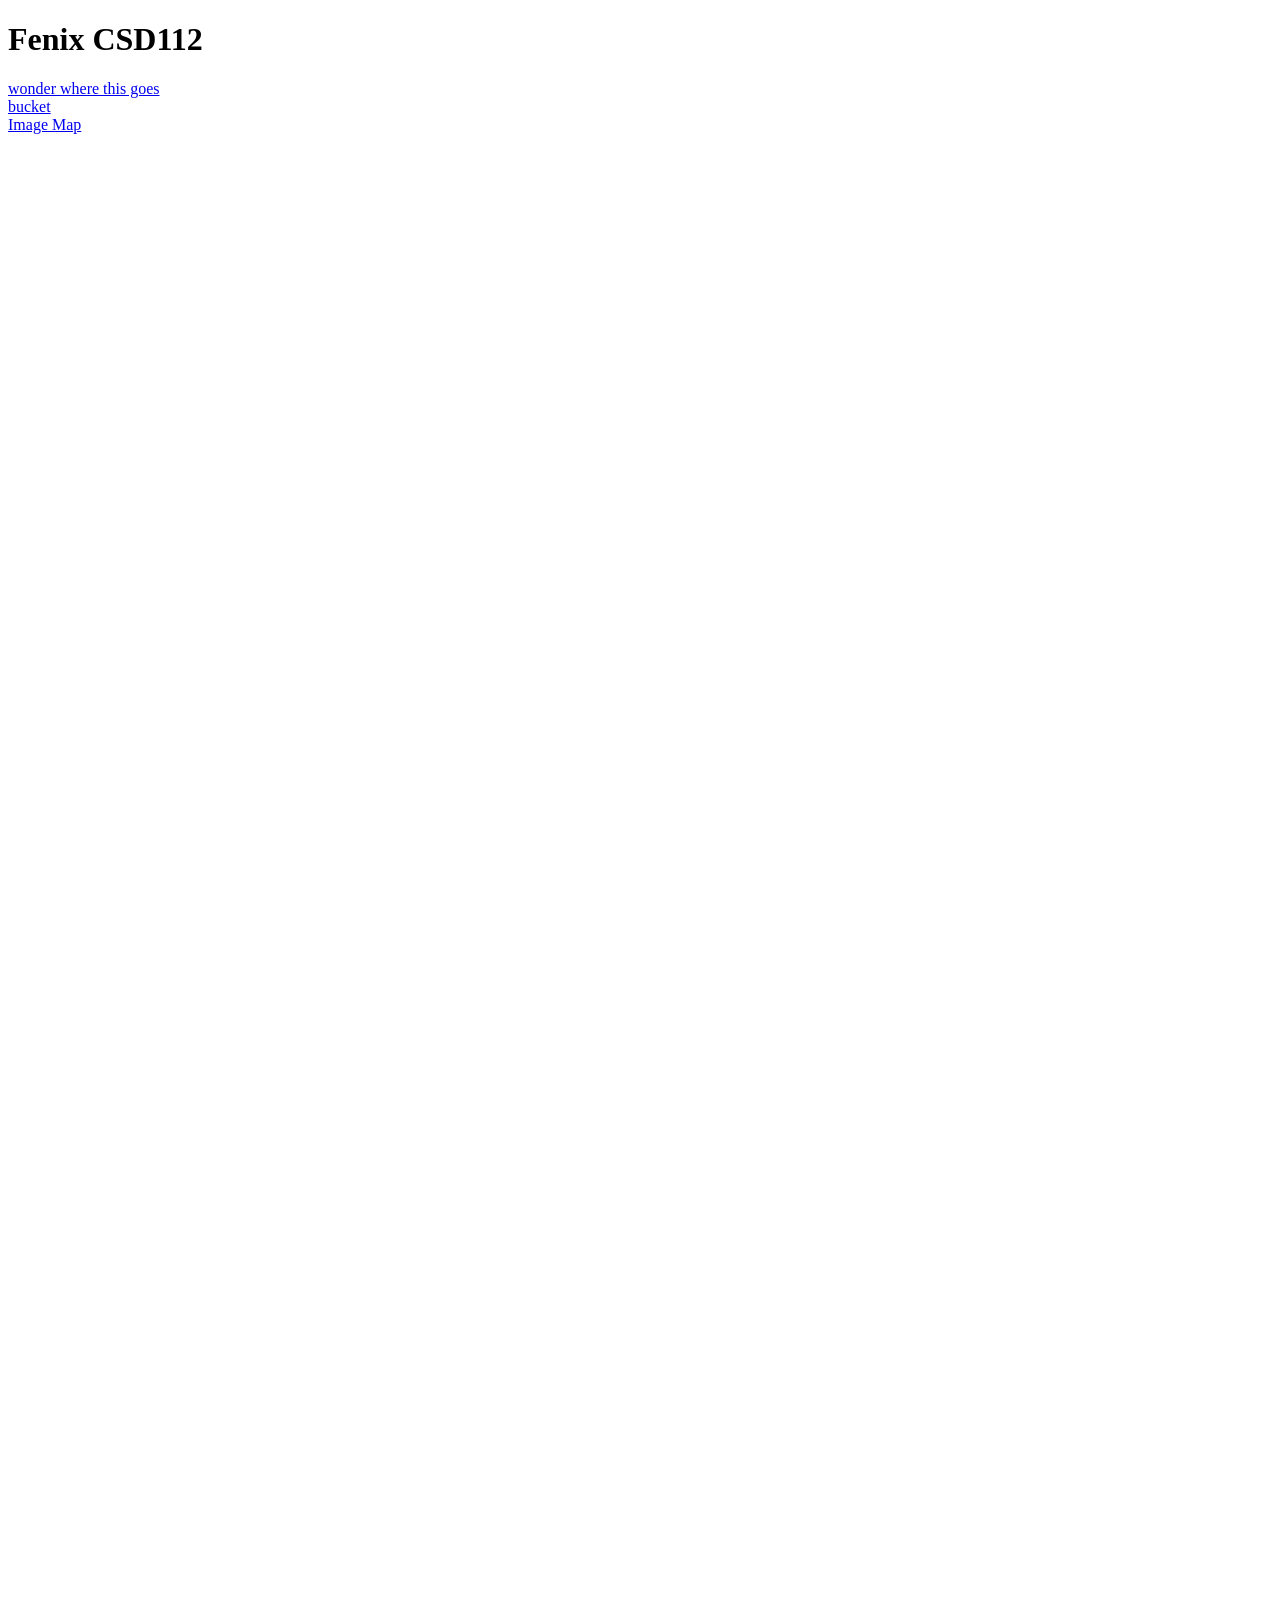
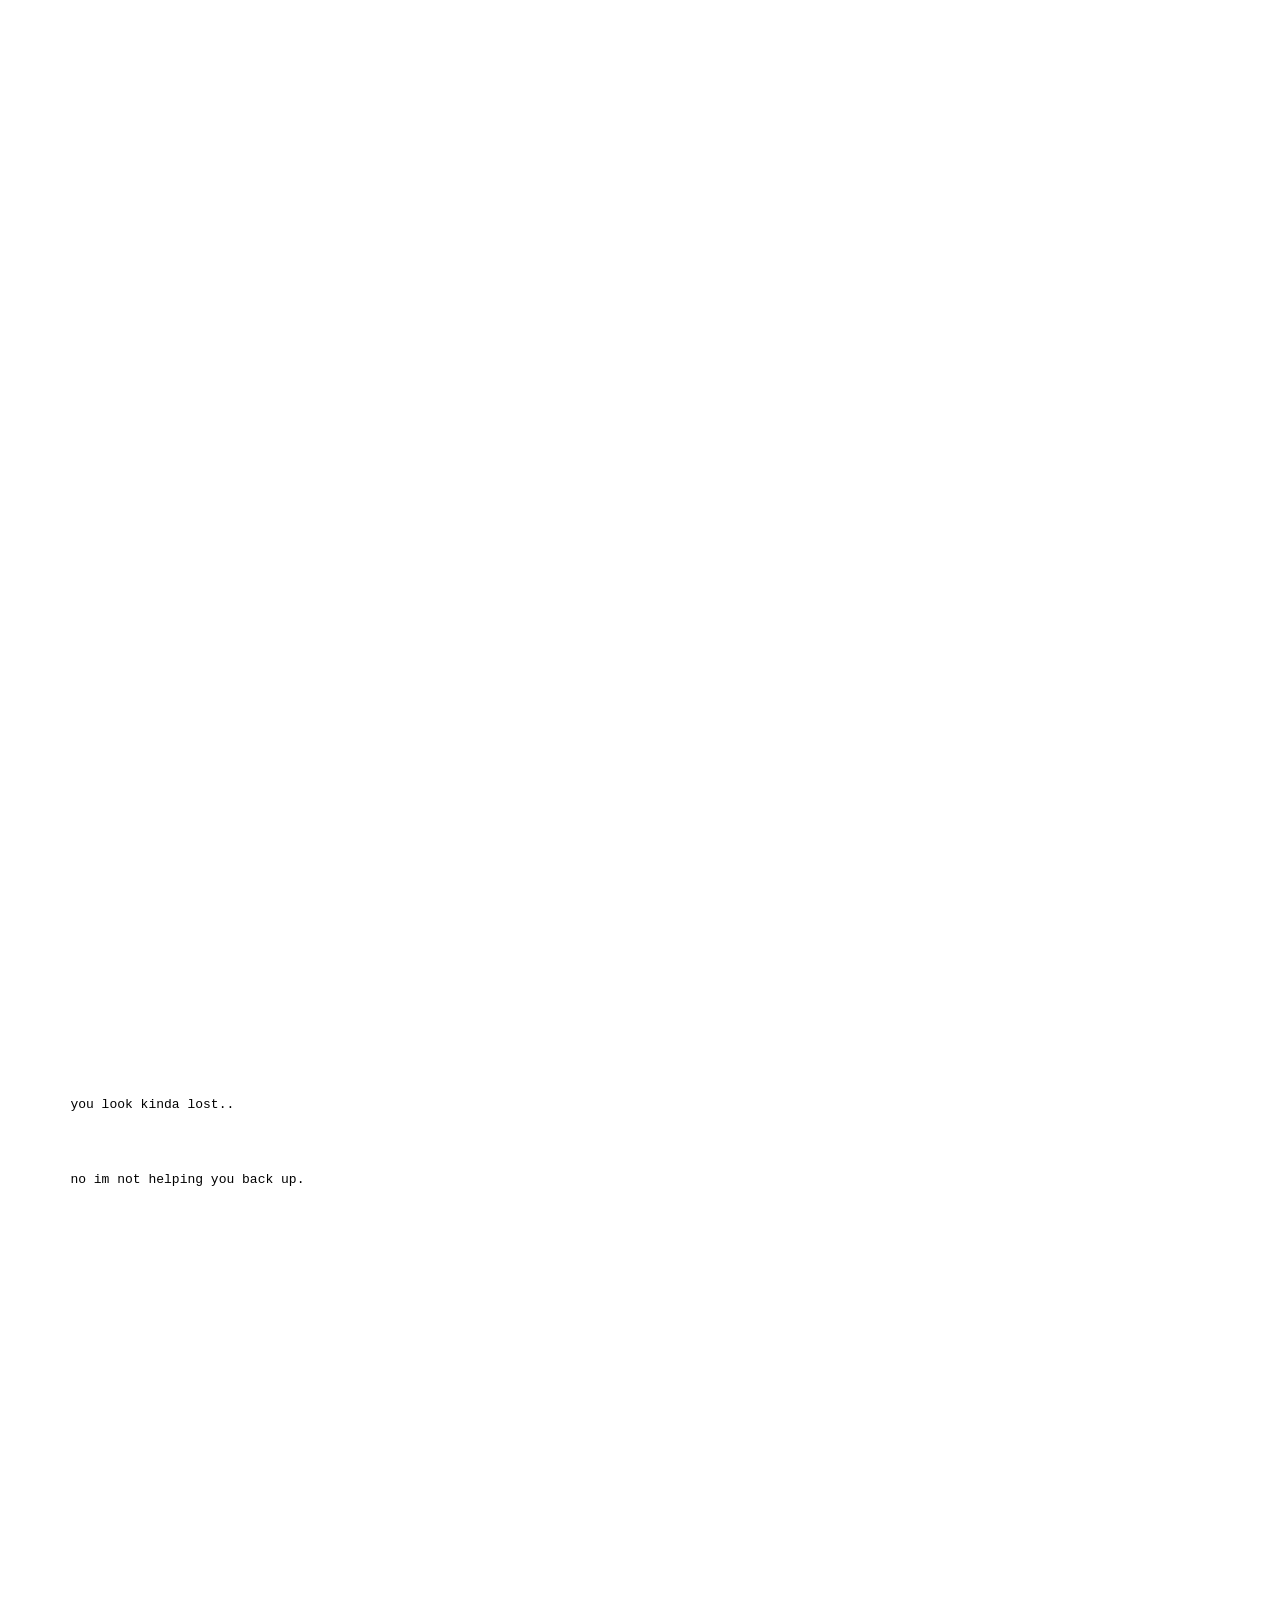
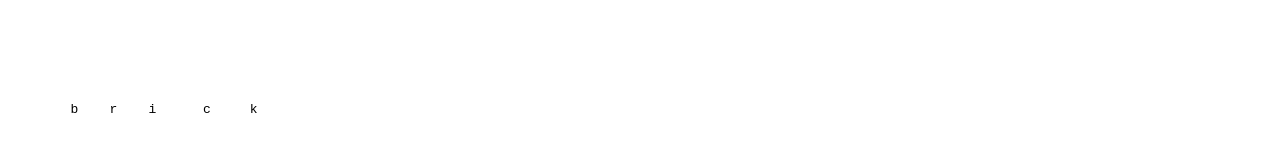
==== index.html @ 857279d4 "save it" ====
<!DOCTYPE html>
<html lang="en">
<head>
    <meta charset="UTF-8">
    <meta name="viewport" content="width=device-width, initial-scale=1.0">
    <title>Document</title>
</head>
<body>
    <h1>Fenix CSD112</h1>
    <a href="Html\about.html">wonder where this goes</a>
    <br>
    <a href="#bottomOfwell">bucket</a>
    <br>
    <a href="Html\imagemap.html">Image Map</a>
    <pre>










































































































































































        you look kinda lost..




        no im not helping you back up.













































































































































        b    r    i      c     k
    </pre>
    <h2 id="bottomOfwell"></h2>
</body>
</html>
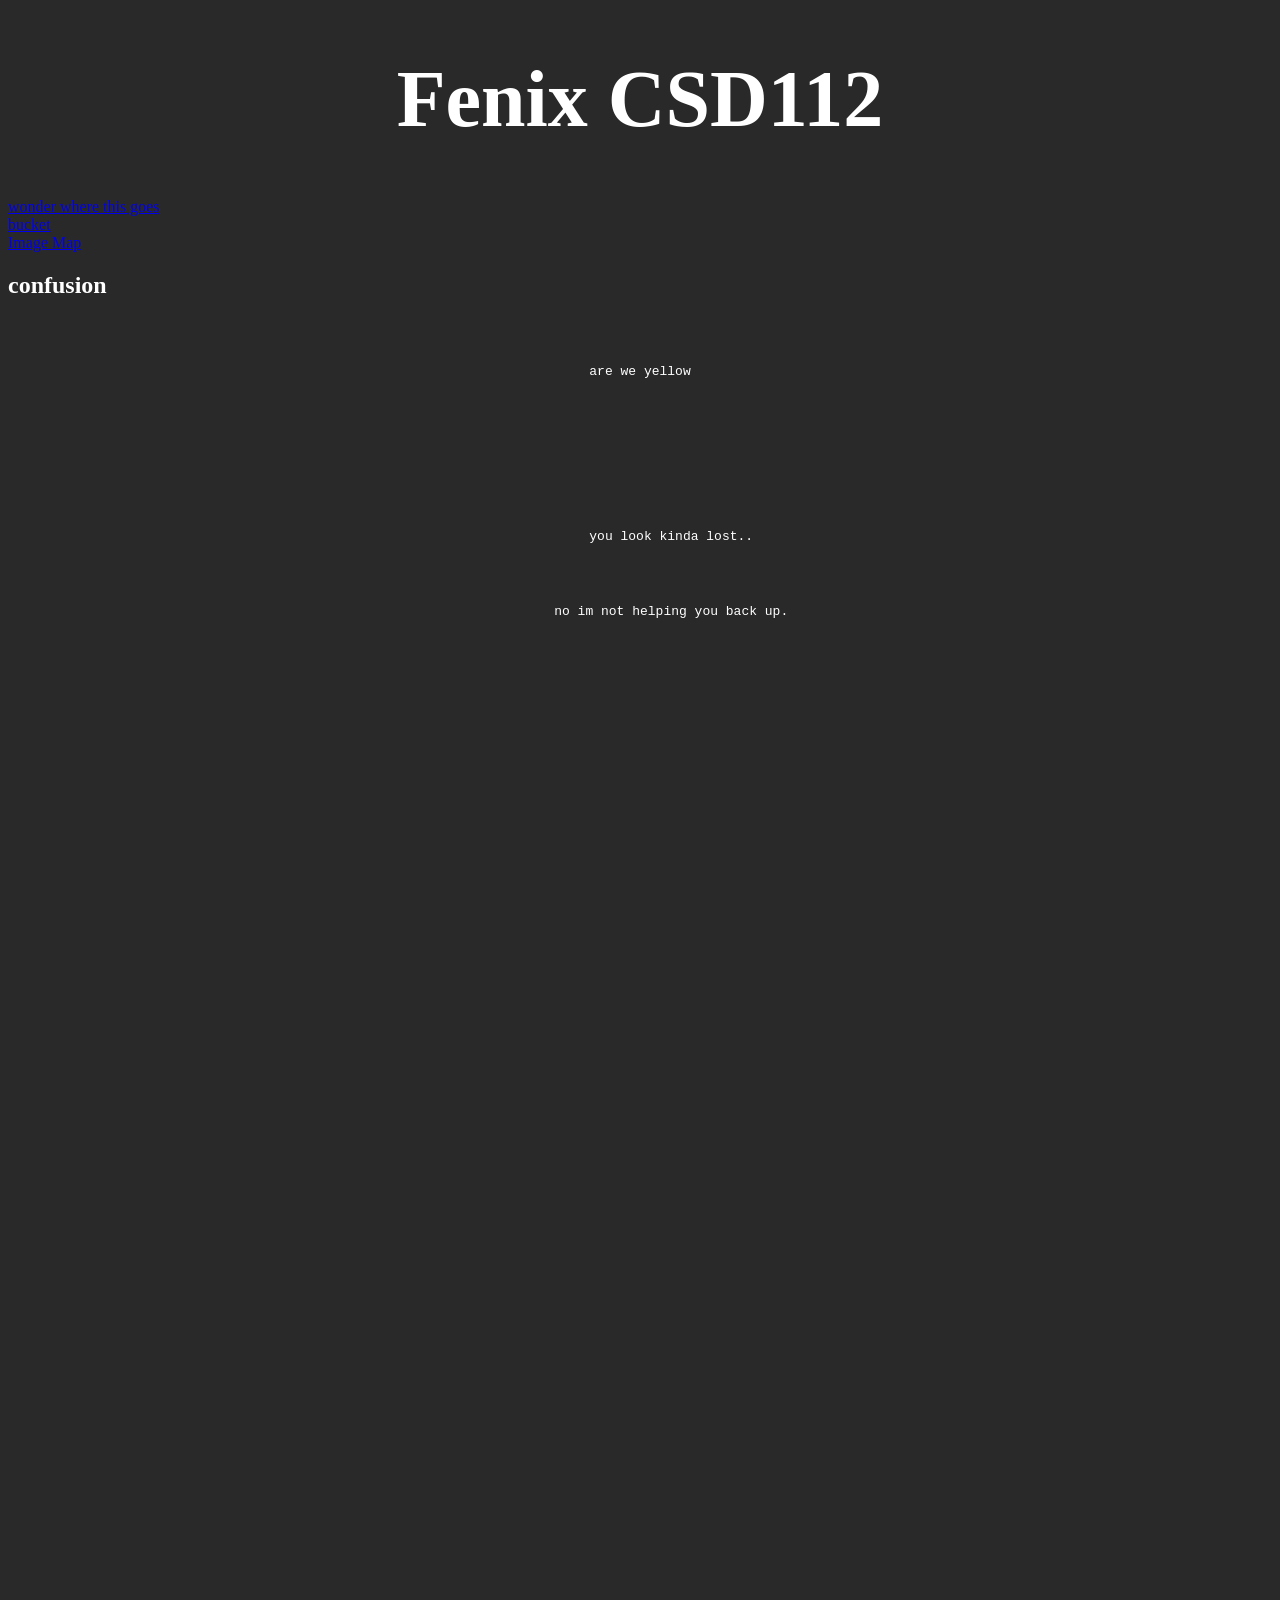
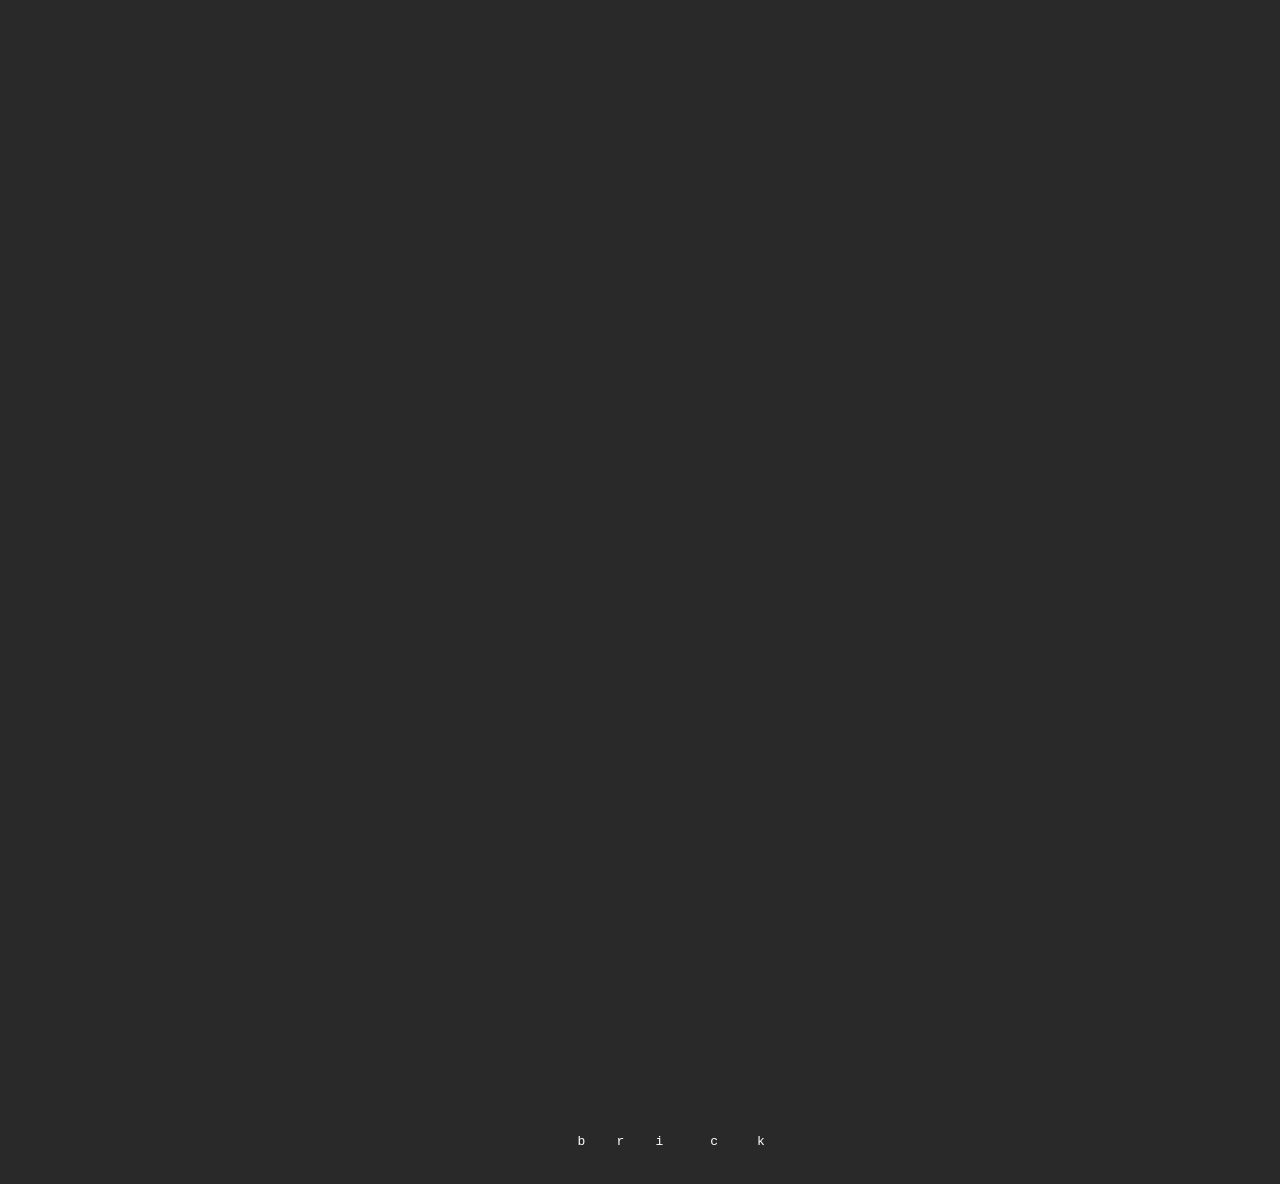
==== commit 9611336c: "recipe" ====
--- a/index.html
+++ b/index.html
@@ -1,10 +1,13 @@
 <!DOCTYPE html>
 <html lang="en">
+
 <head>
     <meta charset="UTF-8">
     <meta name="viewport" content="width=device-width, initial-scale=1.0">
     <title>Document</title>
+    <link rel="stylesheet" href="css\style.css">
 </head>
+
 <body>
     <h1>Fenix CSD112</h1>
     <a href="Html\about.html">wonder where this goes</a>
@@ -12,168 +15,11 @@
     <a href="#bottomOfwell">bucket</a>
     <br>
     <a href="Html\imagemap.html">Image Map</a>
-    <pre>
+    <h2>confusion</h2>
+    <pre class="center">
 
 
-
-
-
-
-
-
-
-
-
-
-
-
-
-
-
-
-
-
-
-
-
-
-
-
-
-
-
-
-
-
-
-
-
-
-
-
-
-
-
-
-
-
-
-
-
-
-
-
-
-
-
-
-
-
-
-
-
-
-
-
-
-
-
-
-
-
-
-
-
-
-
-
-
-
-
-
-
-
-
-
-
-
-
-
-
-
-
-
-
-
-
-
-
-
-
-
-
-
-
-
-
-
-
-
-
-
-
-
-
-
-
-
-
-
-
-
-
-
-
-
-
-
-
-
-
-
-
-
-
-
-
-
-
-
-
-
-
-
-
-
-
-
-
-
-
-
-
-
-
-
-
-
-
-
-
-
-
-
-
+        <div class="blue">are we yellow</div>
 
 
 
@@ -334,4 +180,5 @@
     </pre>
     <h2 id="bottomOfwell"></h2>
 </body>
-</html>
+
+</html>
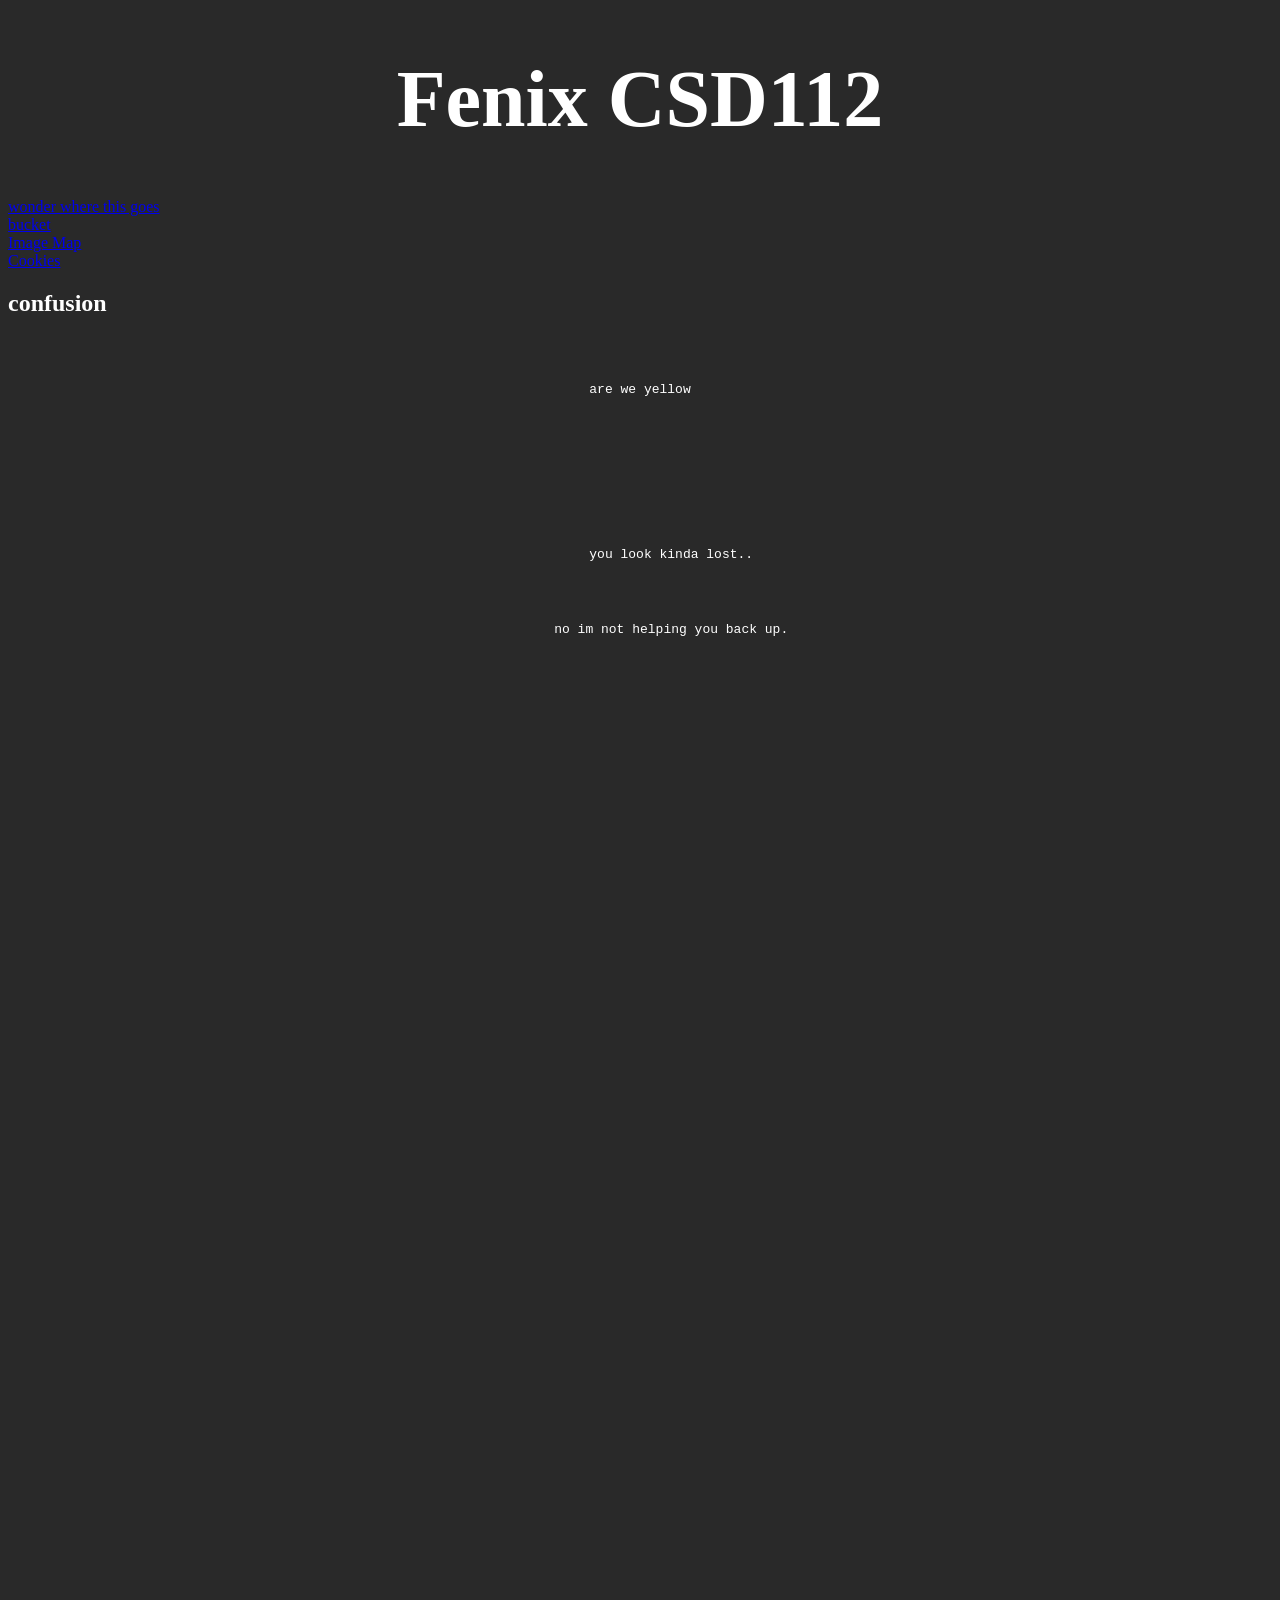
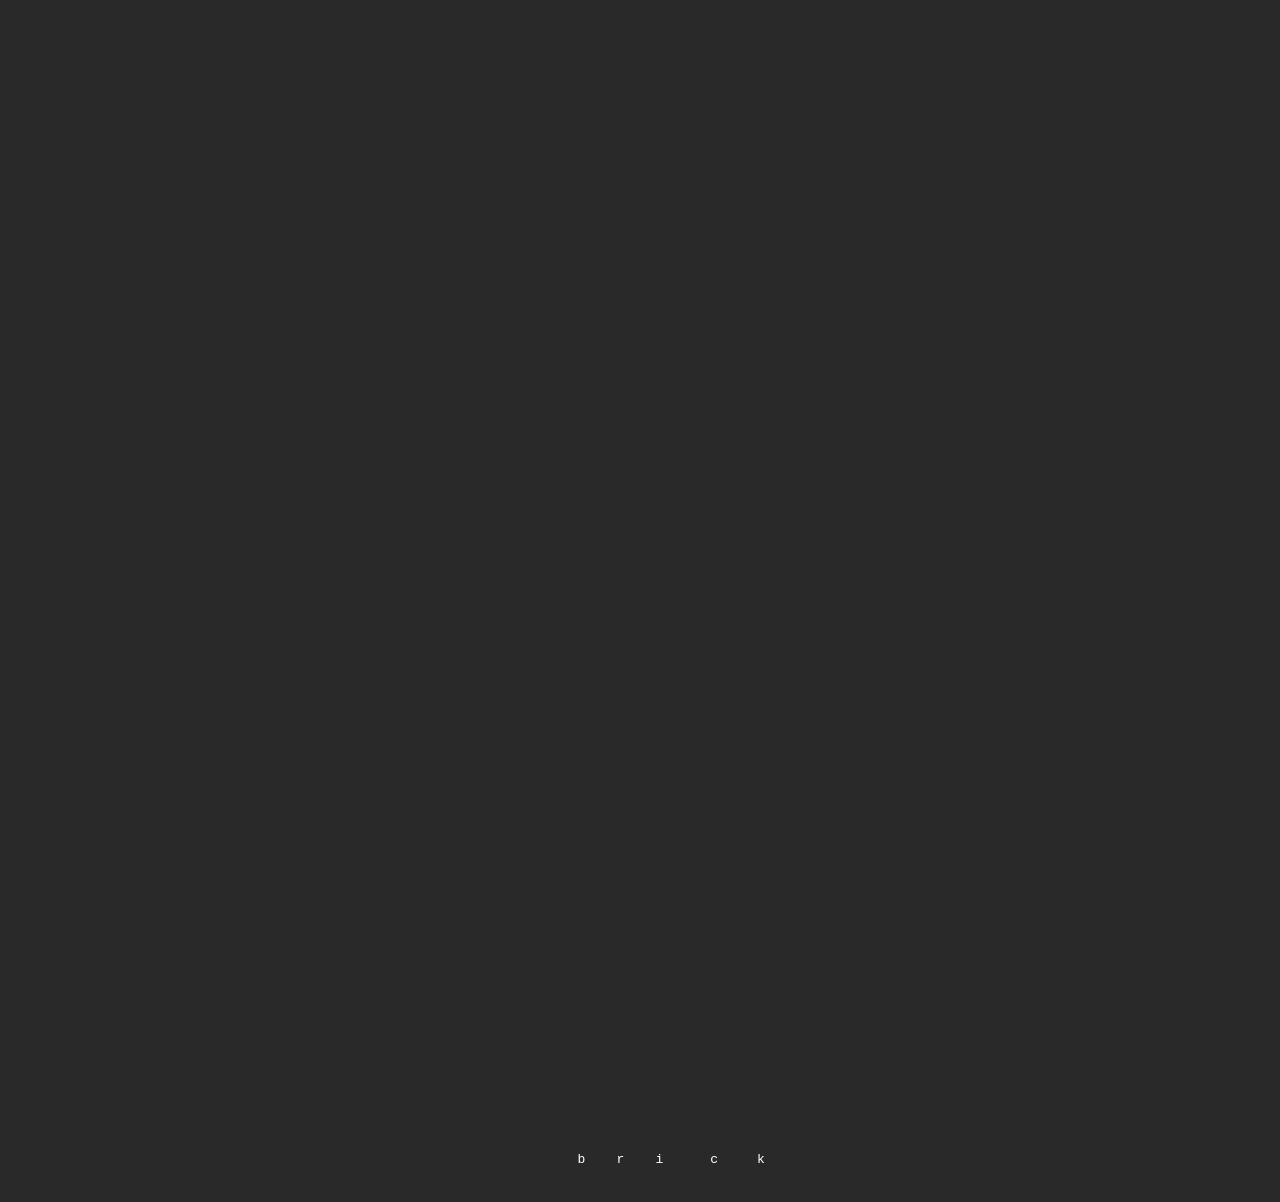
==== commit a0c1bd8d: "gobetween" ====
--- a/index.html
+++ b/index.html
@@ -15,6 +15,8 @@
     <a href="#bottomOfwell">bucket</a>
     <br>
     <a href="Html\imagemap.html">Image Map</a>
+    <br>
+    <a href="Html\recipe.html">Cookies</a>
     <h2>confusion</h2>
     <pre class="center">
 
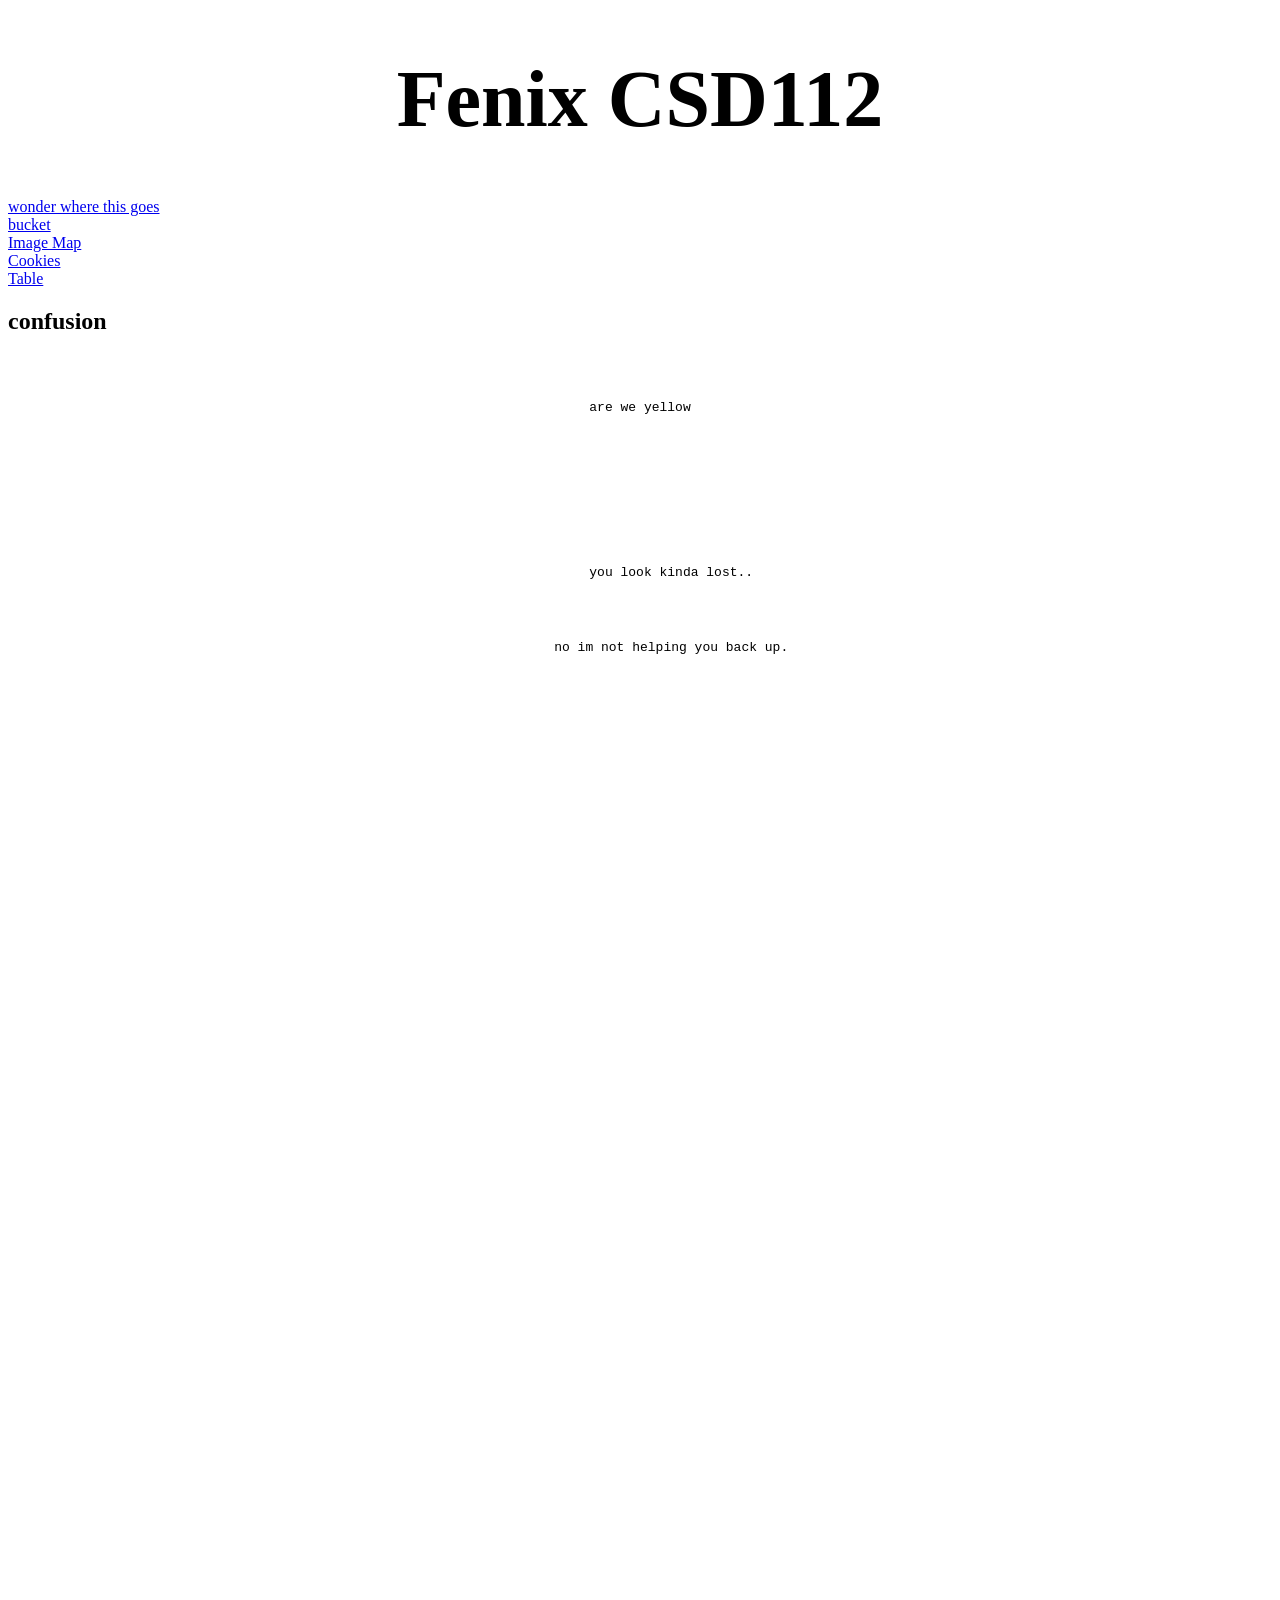
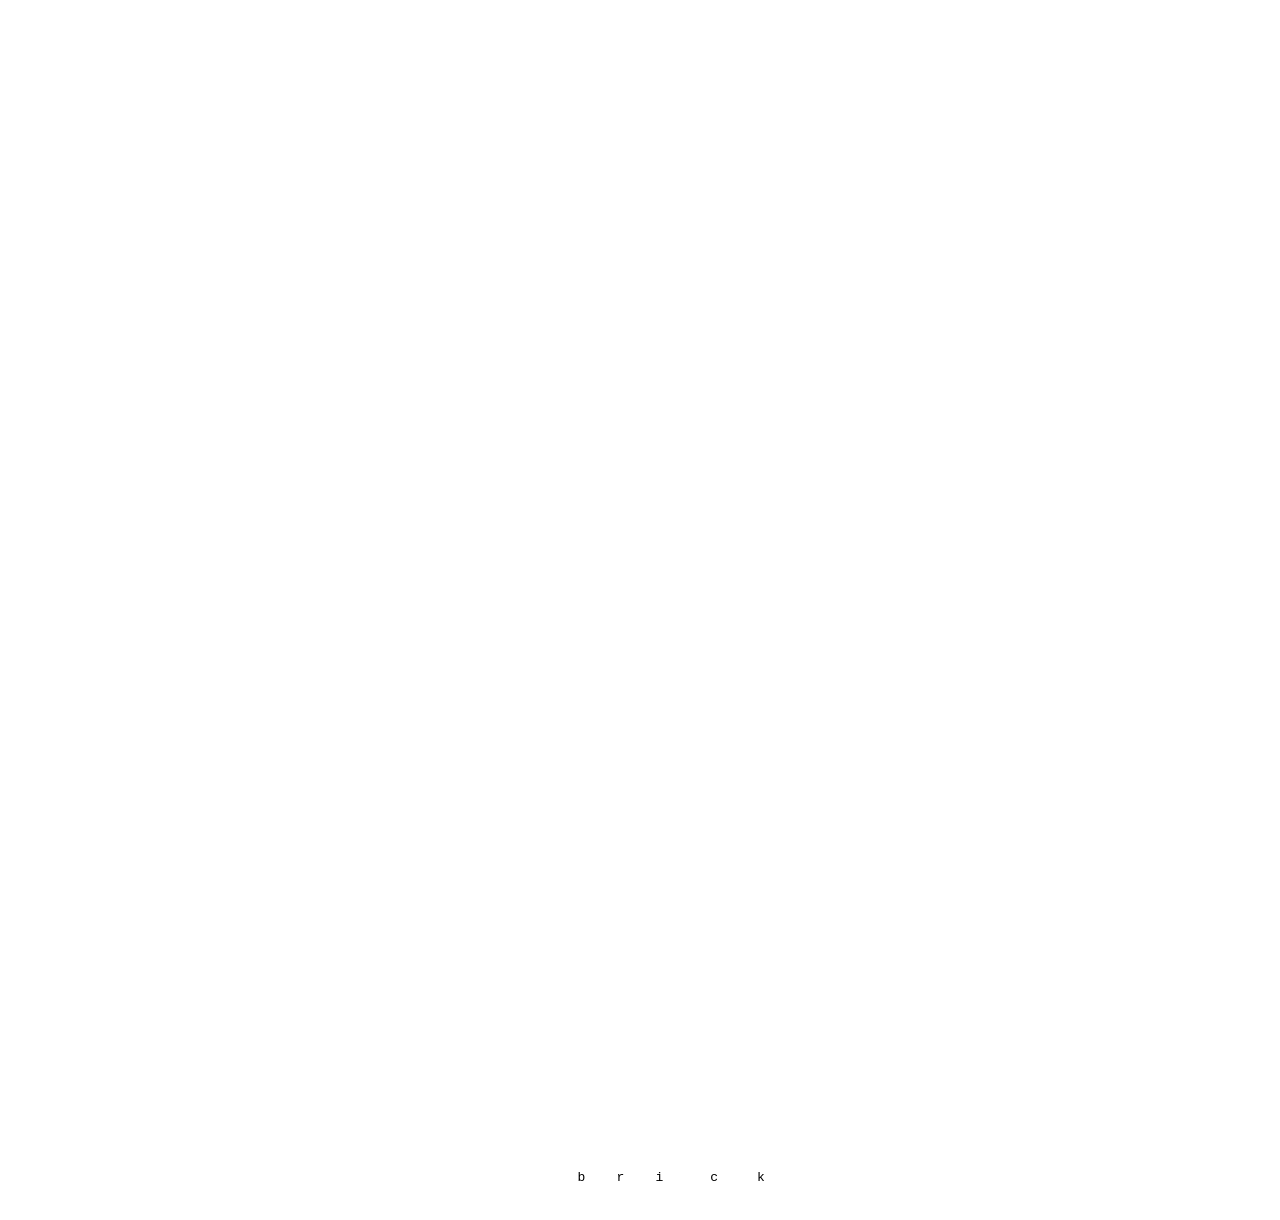
==== commit 3e2abb75: "table" ====
--- a/index.html
+++ b/index.html
@@ -1,186 +1,188 @@
-<!DOCTYPE html>
-<html lang="en">
-
-<head>
-    <meta charset="UTF-8">
-    <meta name="viewport" content="width=device-width, initial-scale=1.0">
-    <title>Document</title>
-    <link rel="stylesheet" href="css\style.css">
-</head>
-
-<body>
-    <h1>Fenix CSD112</h1>
-    <a href="Html\about.html">wonder where this goes</a>
-    <br>
-    <a href="#bottomOfwell">bucket</a>
-    <br>
-    <a href="Html\imagemap.html">Image Map</a>
-    <br>
-    <a href="Html\recipe.html">Cookies</a>
-    <h2>confusion</h2>
-    <pre class="center">
-
-
-        <div class="blue">are we yellow</div>
-
-
-
-
-
-
-
-
-
-        you look kinda lost..
-
-
-
-
-        no im not helping you back up.
-
-
-
-
-
-
-
-
-
-
-
-
-
-
-
-
-
-
-
-
-
-
-
-
-
-
-
-
-
-
-
-
-
-
-
-
-
-
-
-
-
-
-
-
-
-
-
-
-
-
-
-
-
-
-
-
-
-
-
-
-
-
-
-
-
-
-
-
-
-
-
-
-
-
-
-
-
-
-
-
-
-
-
-
-
-
-
-
-
-
-
-
-
-
-
-
-
-
-
-
-
-
-
-
-
-
-
-
-
-
-
-
-
-
-
-
-
-
-
-
-
-
-
-
-
-
-
-
-
-
-
-
-
-
-
-
-
-
-
-
-
-        b    r    i      c     k
-    </pre>
-    <h2 id="bottomOfwell"></h2>
-</body>
-
+<!DOCTYPE html>
+<html lang="en">
+
+<head>
+    <meta charset="UTF-8">
+    <meta name="viewport" content="width=device-width, initial-scale=1.0">
+    <title>Document</title>
+    <link rel="stylesheet" href="css\style.css">
+</head>
+
+<body>
+    <h1>Fenix CSD112</h1>
+    <a href="Html\about.html">wonder where this goes</a>
+    <br>
+    <a href="#bottomOfwell">bucket</a>
+    <br>
+    <a href="Html\imagemap.html">Image Map</a>
+    <br>
+    <a href="Html\recipe.html">Cookies</a>
+    <br>
+    <a href="Html\Table.html">Table</a>
+    <h2>confusion</h2>
+    <pre class="center">
+
+
+        <div class="blue">are we yellow</div>
+
+
+
+
+
+
+
+
+
+        you look kinda lost..
+
+
+
+
+        no im not helping you back up.
+
+
+
+
+
+
+
+
+
+
+
+
+
+
+
+
+
+
+
+
+
+
+
+
+
+
+
+
+
+
+
+
+
+
+
+
+
+
+
+
+
+
+
+
+
+
+
+
+
+
+
+
+
+
+
+
+
+
+
+
+
+
+
+
+
+
+
+
+
+
+
+
+
+
+
+
+
+
+
+
+
+
+
+
+
+
+
+
+
+
+
+
+
+
+
+
+
+
+
+
+
+
+
+
+
+
+
+
+
+
+
+
+
+
+
+
+
+
+
+
+
+
+
+
+
+
+
+
+
+
+
+
+
+
+
+
+
+
+
+
+
+        b    r    i      c     k
+    </pre>
+    <h2 id="bottomOfwell"></h2>
+</body>
+
 </html>
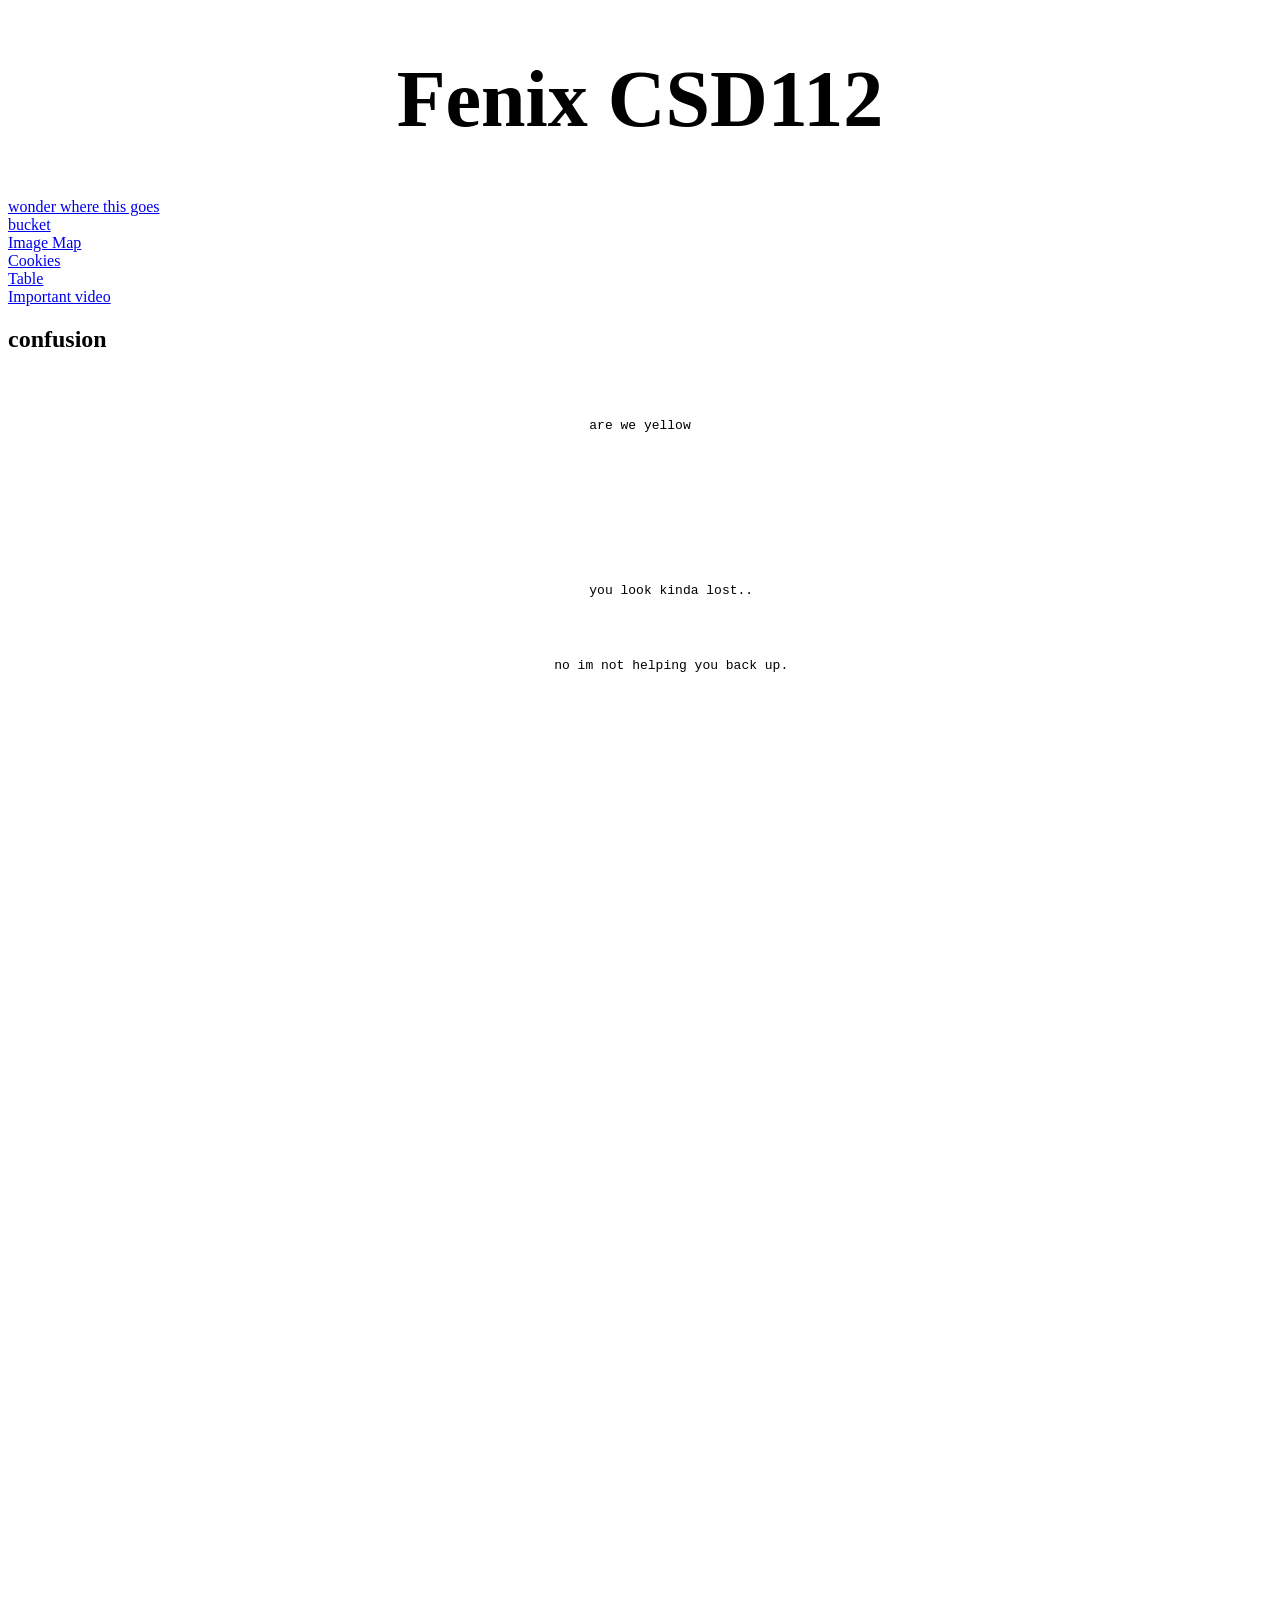
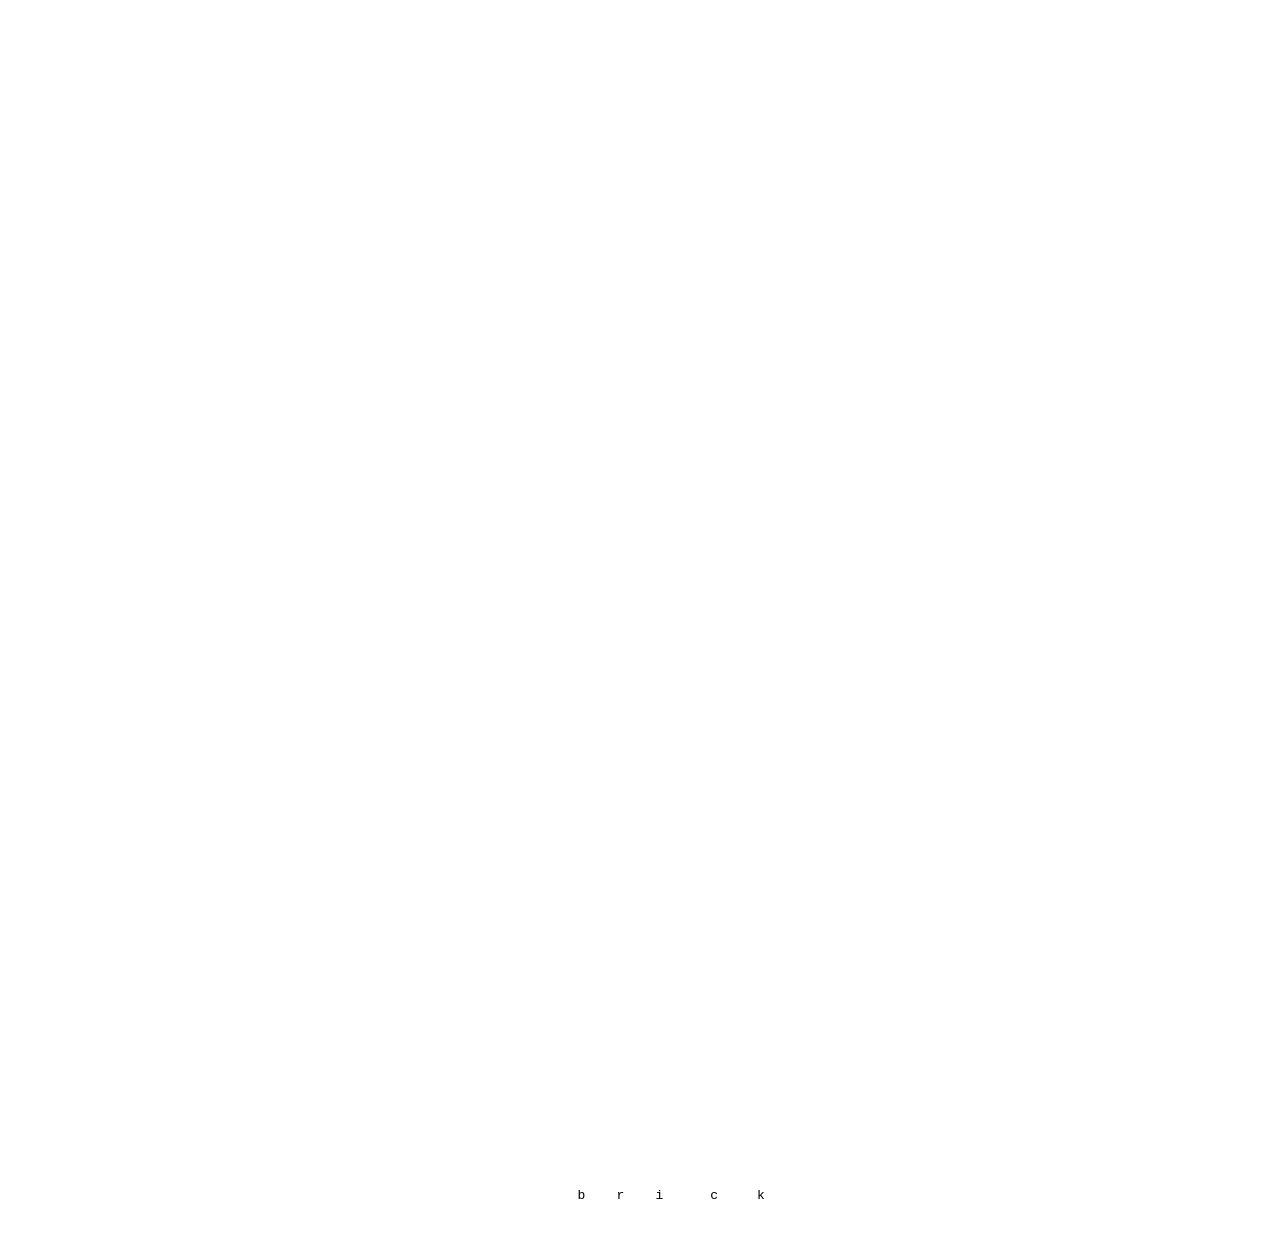
==== commit 4c69f443: "embed" ====
--- a/index.html
+++ b/index.html
@@ -19,6 +19,8 @@
     <a href="Html\recipe.html">Cookies</a>
     <br>
     <a href="Html\Table.html">Table</a>
+    <br>
+    <a href="Html\embed.html">Important video</a>
     <h2>confusion</h2>
     <pre class="center">
 
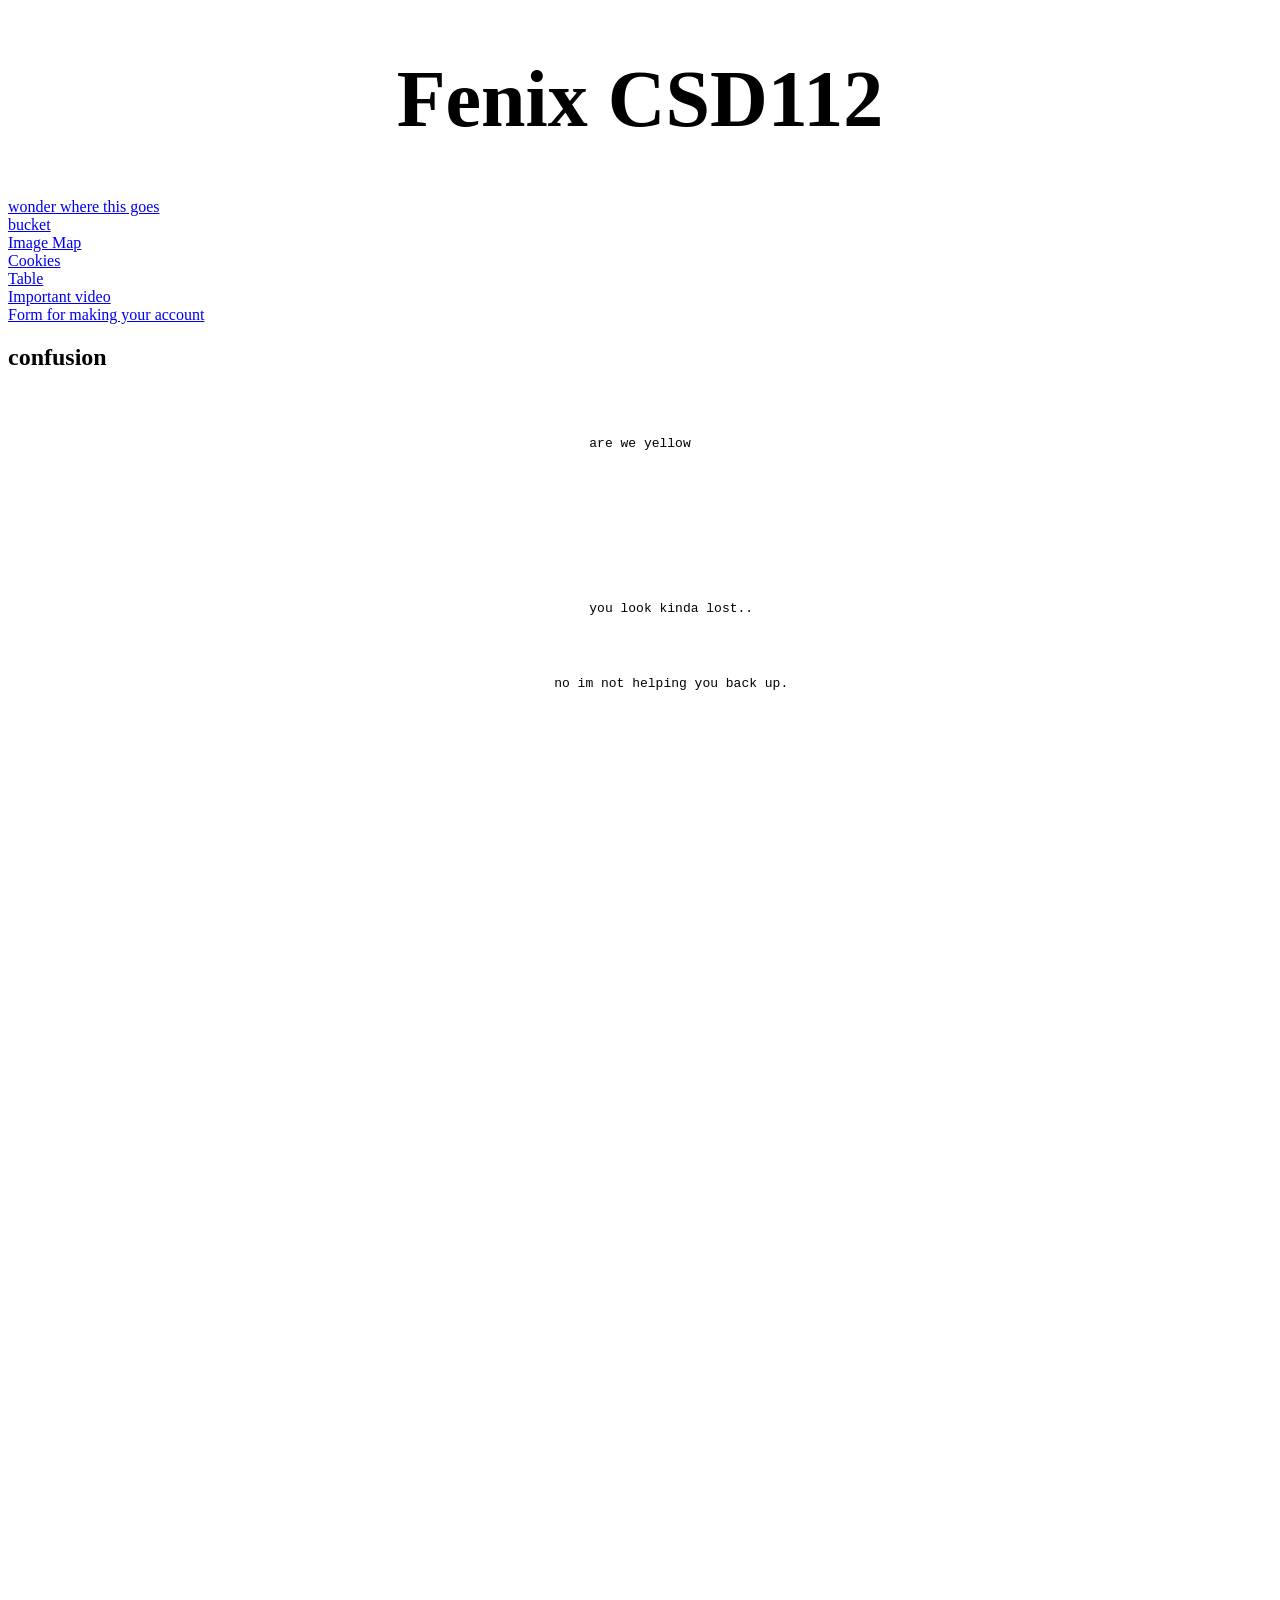
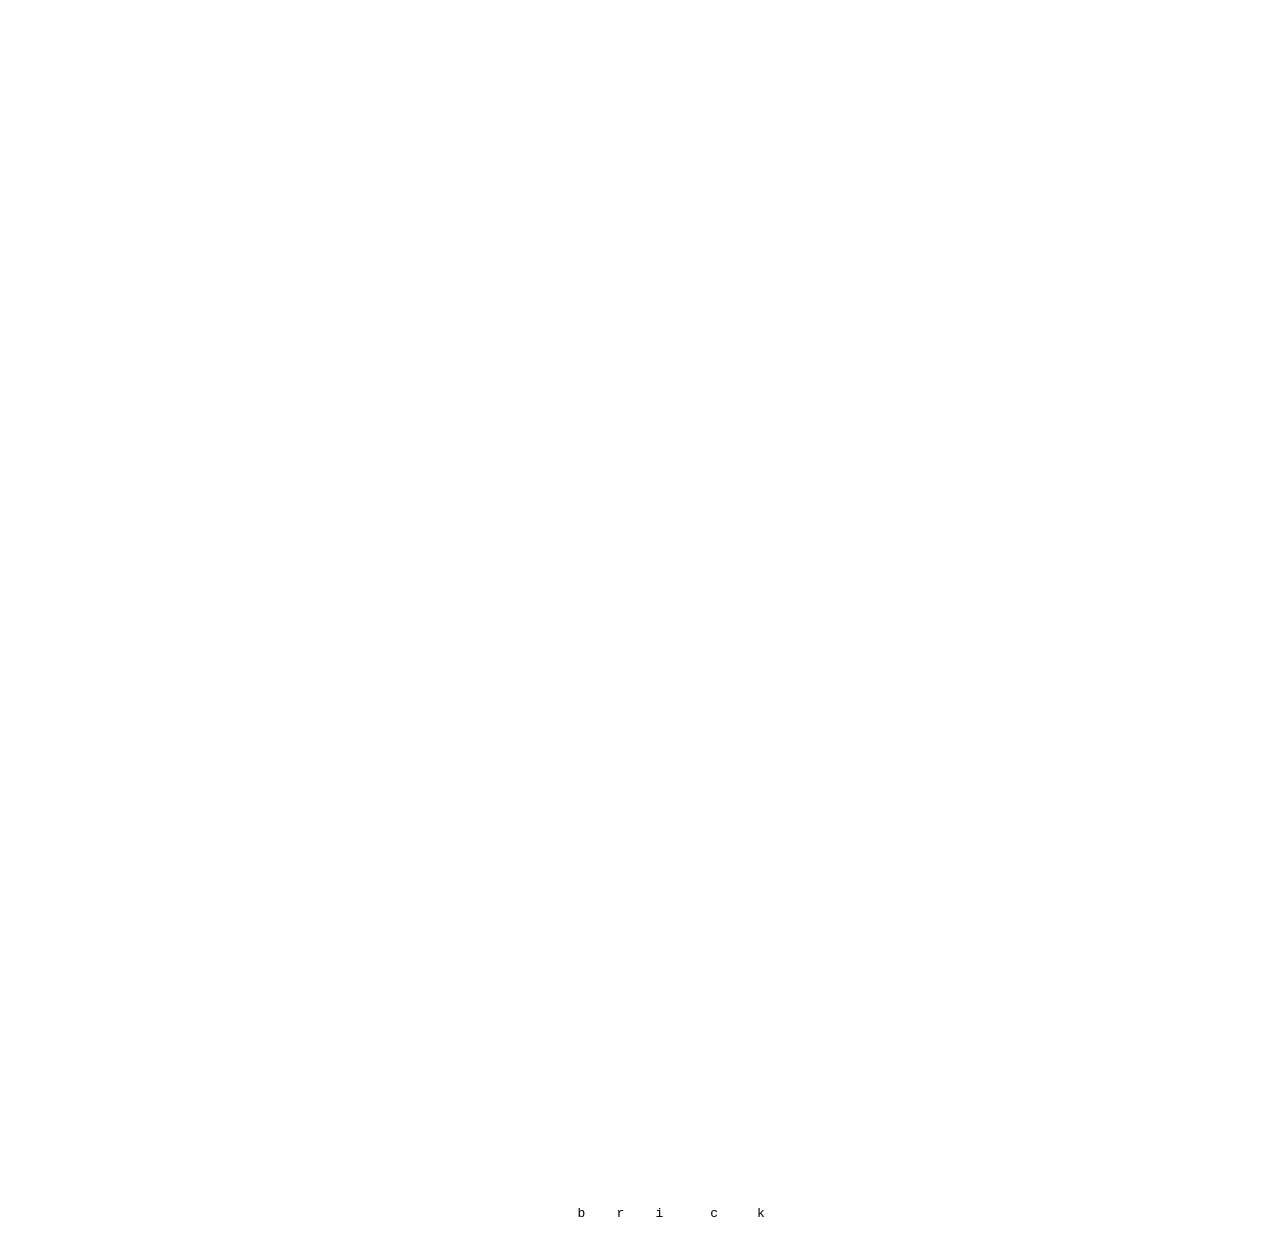
==== commit 29b5a01d: "formed" ====
--- a/index.html
+++ b/index.html
@@ -21,6 +21,8 @@
     <a href="Html\Table.html">Table</a>
     <br>
     <a href="Html\embed.html">Important video</a>
+    <br>
+    <a href="Html\forms.html">Form for making your account</a>
     <h2>confusion</h2>
     <pre class="center">
 
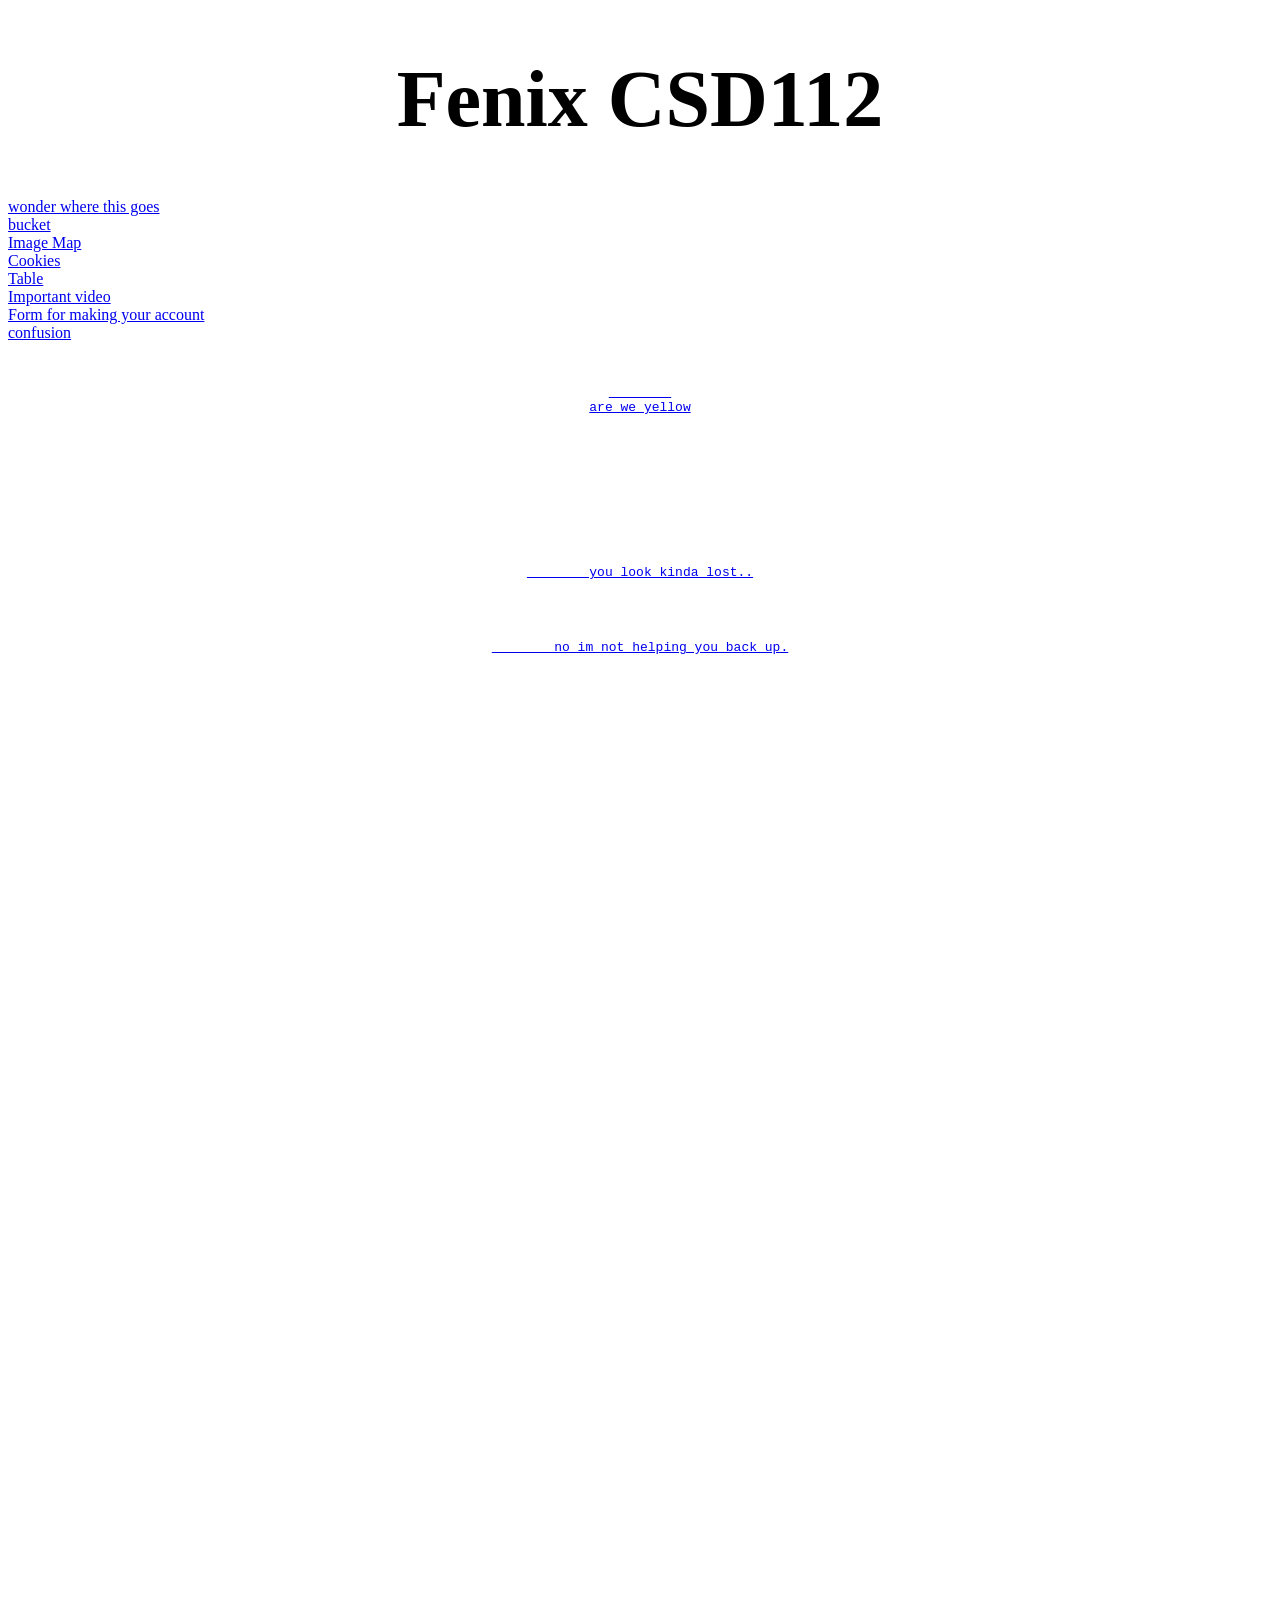
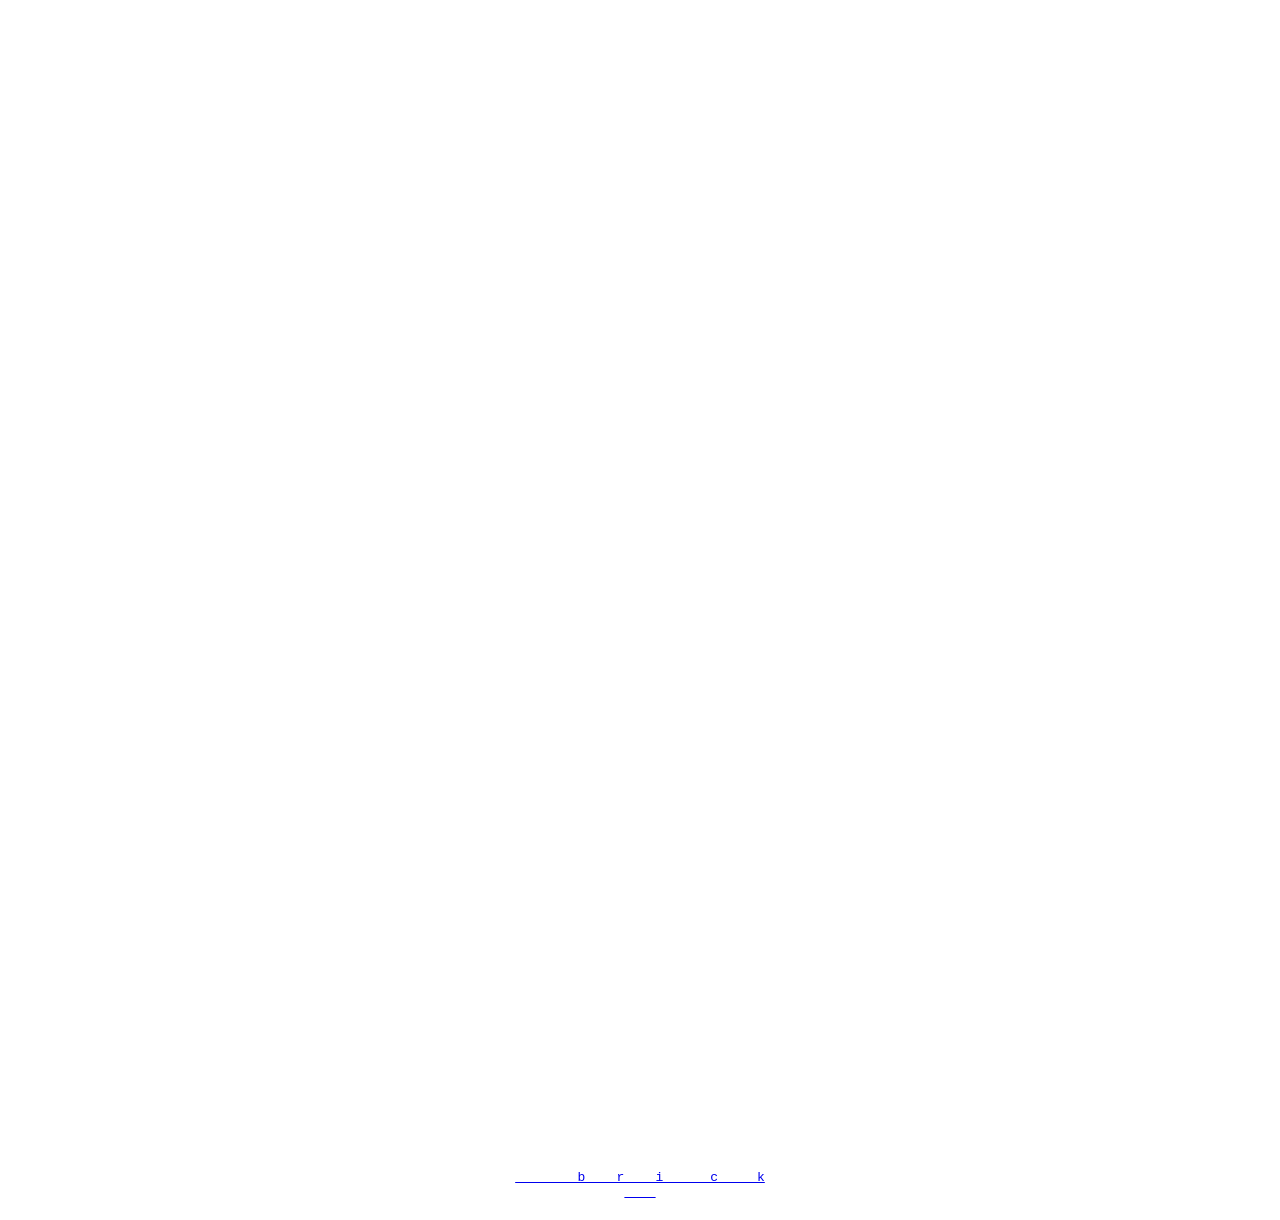
==== commit 9c2bb7f7: "linktofinal" ====
--- a/index.html
+++ b/index.html
@@ -23,6 +23,8 @@
     <a href="Html\embed.html">Important video</a>
     <br>
     <a href="Html\forms.html">Form for making your account</a>
+    <br>
+    <a href="Final/Index.html"
     <h2>confusion</h2>
     <pre class="center">
 
